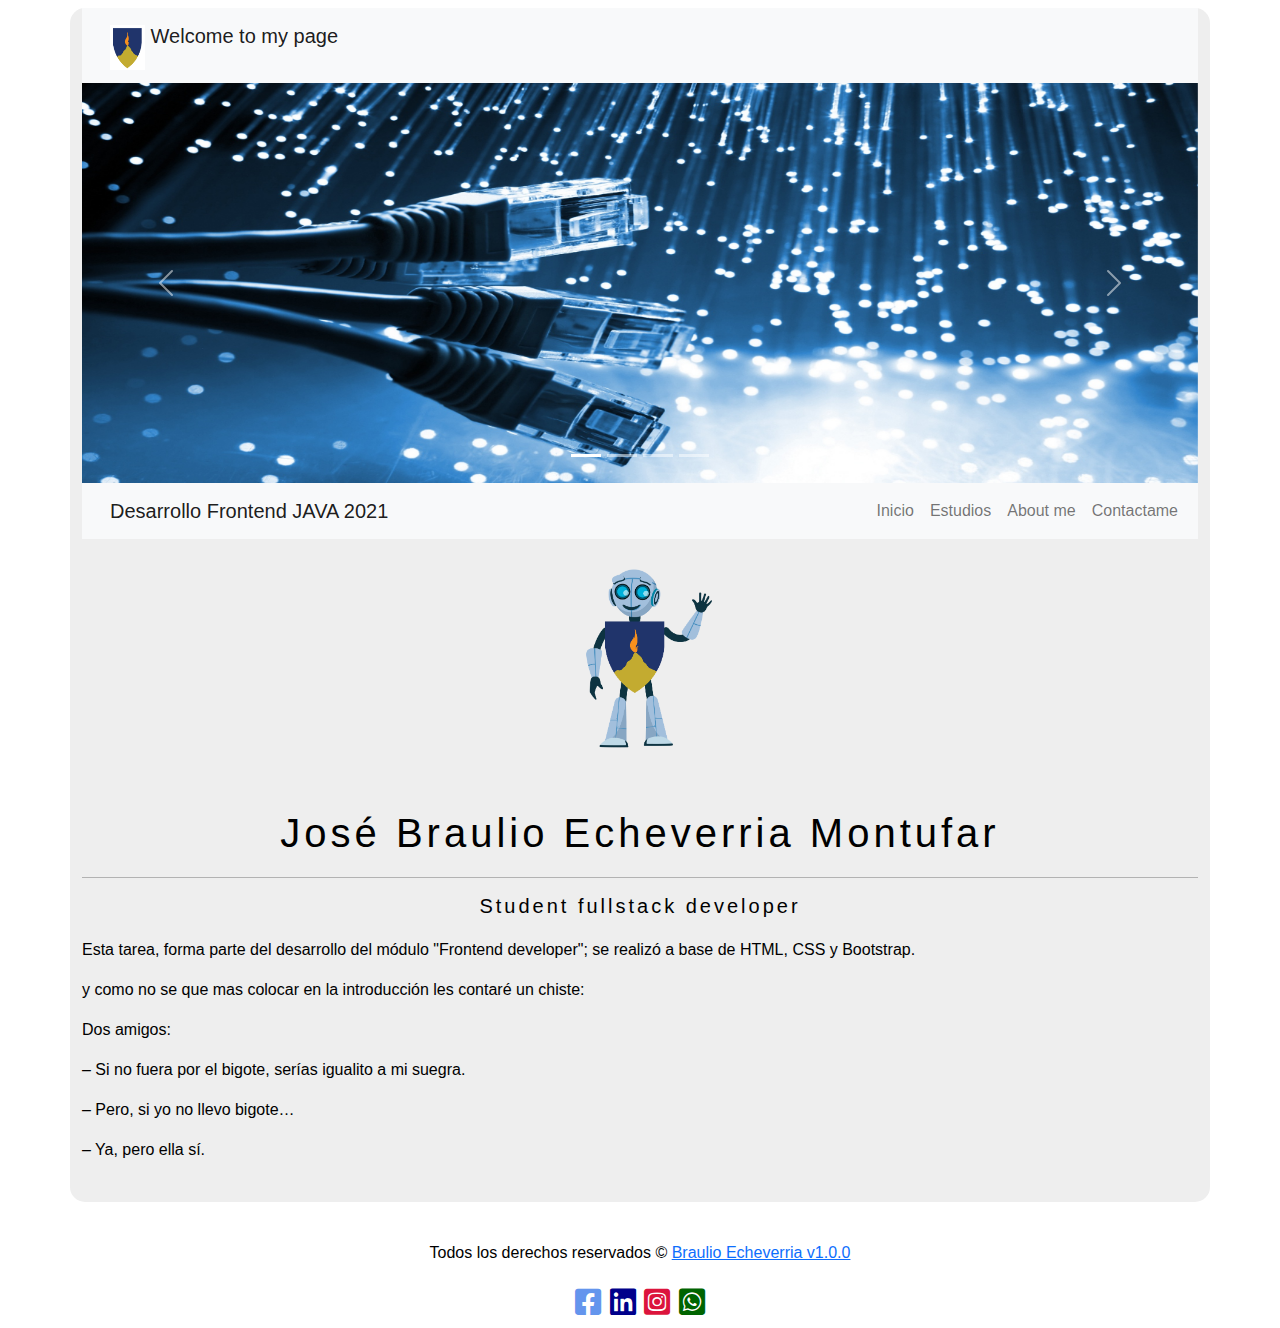
==== index.html @ 0457de1e "pagina personal" ====
<!DOCTYPE html>
<html lang="es">
<head>
    <meta charset="UTF-8">
    <meta http-equiv="X-UA-Compatible" content="IE=edge">
    <meta name="viewport" content="width=device-width, initial-scale=1.0">
    <link rel="stylesheet" href="assets/css/style.css">
    <link rel="stylesheet" href="assets/css/bootstrap.rtl.min.css">
    <link rel="stylesheet" href="assets/css/all.css">
    <title>PersonalPage</title>
</head>
<body>
    <section class="box container">
        <div>
            <nav class="navbar navbar-light bg-light mt-2">
                <div class="container-fluid">
                  <a class="navbar-brand" href="#">
                    <img src="assets/images/Escudo.png" alt="boot" width="35" height="45" class="d-inline-block align-text-top">
                    Welcome to my page
                  </a>
                </div>
              </nav>
        </div>
        <div id="carouselExampleCaptions" class="carousel slide slide" data-bs-ride="carousel">
            <div class="carousel-indicators">
              <button type="button" data-bs-target="#carouselExampleCaptions" data-bs-slide-to="0" class="active" aria-current="true" aria-label="Slide 1"></button>
              <button type="button" data-bs-target="#carouselExampleCaptions" data-bs-slide-to="1" aria-label="Slide 2"></button>
              <button type="button" data-bs-target="#carouselExampleCaptions" data-bs-slide-to="2" aria-label="Slide 3"></button>
              <button type="button" data-bs-target="#carouselExampleCaptions" data-bs-slide-to="3" aria-label="Slide 4"></button>
            </div>
            <div class="carousel-inner">
              <div class="carousel-item active">
                <img src="assets/images/12567-tecnologia.jpg" class="d-block w-100 slides" alt="ETS">
              </div>
              <div class="carousel-item">
                <img src="assets/images/12572-tecnologia.jpg" class="d-block w-100 slides" alt="60 años">
              </div>
              <div class="carousel-item">
                <img src="assets/images/12583-tecnologia.jpg" class="d-block w-100 slides" alt="Presentación">
              </div>
              <div class="carousel-item">
                <img src="assets/images/12595-tecnologia.jpg" class="d-block w-100 slides" alt="Presentación">
              </div>
            </div>
            <button class="carousel-control-prev" type="button" data-bs-target="#carouselExampleCaptions" data-bs-slide="prev">
              <span class="carousel-control-prev-icon" aria-hidden="true"></span>
              <span class="visually-hidden">Previous</span>
            </button>
            <button class="carousel-control-next" type="button" data-bs-target="#carouselExampleCaptions" data-bs-slide="next">
              <span class="carousel-control-next-icon" aria-hidden="true"></span>
              <span class="visually-hidden">Next</span>
            </button>
        </div>
        <div>
            <nav class="navbar navbar-expand-lg navbar-light bg-light">
                <div class="container-fluid">
                  <button class="navbar-toggler" type="button" data-bs-toggle="collapse" data-bs-target="#navbarTogglerDemo01" aria-controls="navbarTogglerDemo01" aria-expanded="false" aria-label="Toggle navigation">
                    <span class="navbar-toggler-icon"></span>
                  </button>
                  <div class="collapse navbar-collapse" id="navbarTogglerDemo01">
                    <a class="navbar-brand" href="#">Desarrollo Frontend JAVA 2021</a>
                    <ul class="navbar-nav me-auto mb-2 mb-lg-0">
                      <li class="nav-item">
                        <a class="nav-link" aria-pressed="mixed"  href="./index.html">Inicio</a>
                      </li>
                      <li class="nav-item">
                        <a class="nav-link" aria-pressed="mixed"  href="./estudios.html">Estudios</a>
                      </li>
                      <li class="nav-item">
                        <a class="nav-link" aria-pressed="true" href="./aboutMe.html">About me</a>
                      </li>
                      <li class="nav-item">
                        <a class="nav-link" aria-pressed="true" href="./contacto.html">Contactame</a>
                      </li>
                    </ul>
                  </div>
                </div>
              </nav>
        </div>
        <div>
            <img src="assets/images/yo.jpg" width="180" alt="boot">
            <h1>José Braulio Echeverria Montufar</h1>
            <hr>
            <h2>Student fullstack developer</h2>
            <p>
                Esta tarea, forma parte del desarrollo del módulo "Frontend developer"; se realizó a base de HTML, CSS y Bootstrap.
            </p>
            <p>  </p>
            <p>
                y como no se que mas colocar en la introducción les contaré un chiste:
            </p>
            <p>  </p>
            <p>Dos amigos:</p>
            <p>– Si no fuera por el bigote, serías igualito a mi suegra.</p>
            <p>– Pero, si yo no llevo bigote…</p>   
            <p>– Ya, pero ella sí.</p>    
        </div> 
        <div id="test">
            <p> . </p>
        </div> 
    </section>
    <footer>
        Todos los derechos reservados &copy; <a href="https://www.linkedin.com/in/josebraulioe/"> Braulio Echeverria v1.0.0</a>
        <p style="font-size: 30px;">
            <a href="https://www.facebook.com/JBraulio85"><i class="fab fa-facebook-square"></i></a>
            <a href="https://www.linkedin.com/in/josebraulioe/"><i class="fab fa-linkedin"></i></a>
            <a href="https://www.instagram.com/jose_braulio/?hl=es"><i class="fab fa-instagram-square"></i></a>
            <a href="https://wa.me/+50246750973"><i class="fab fa-whatsapp-square"></i></a>
        </p>
    </footer> 
    <script src="assets/js/bootstrap.min.js"></script>
    <script src="assets/js/popper.min.js"></script>
    <script src="assets/js/jquery-3.6.0.min.js"></script>
</body>
</html>
---- assets/css/style.css ----
*{
    margin: 0;
    padding: 0px;
    box-sizing: border-box;
    font-family: Verdana, Geneva, Tahoma, sans-serif;
}

body{
    background: #eee;
    background-size: cover;
}

.slides{
    height: 400px;
}

.box{
    width: 500px;
    background: #eee;
    color: black;
    text-align: center;
    border-radius: 15px;
}

.box h1{
    font-size: 40px;
    letter-spacing: 4px;
    font-weight: 100;
    margin: 30px 0 20px;
}

.box h2{
    font-weight: 100;
    font-size: 20px;
    letter-spacing: 3px;
    margin-bottom: 20px;
}

.box p{
    text-align: justify;
}

.color{
    color: black;
}

footer {
    text-align: center;
    color: black;
    padding: 10px;
    bottom: 5px;
    width: 100%;
    height: 40px;
    line-height: 50px ;
}

#test{
    color: #eee;
}

#card{
    margin-left: 50px;
}

.fa-facebook-square{
    color: cornflowerblue;
}

.fa-linkedin{
    color: darkblue;
}

.fa-instagram-square{
    color: crimson;
}

.fa-whatsapp-square{
    color: darkgreen;
}

.form-label{
    text-align: left;
}
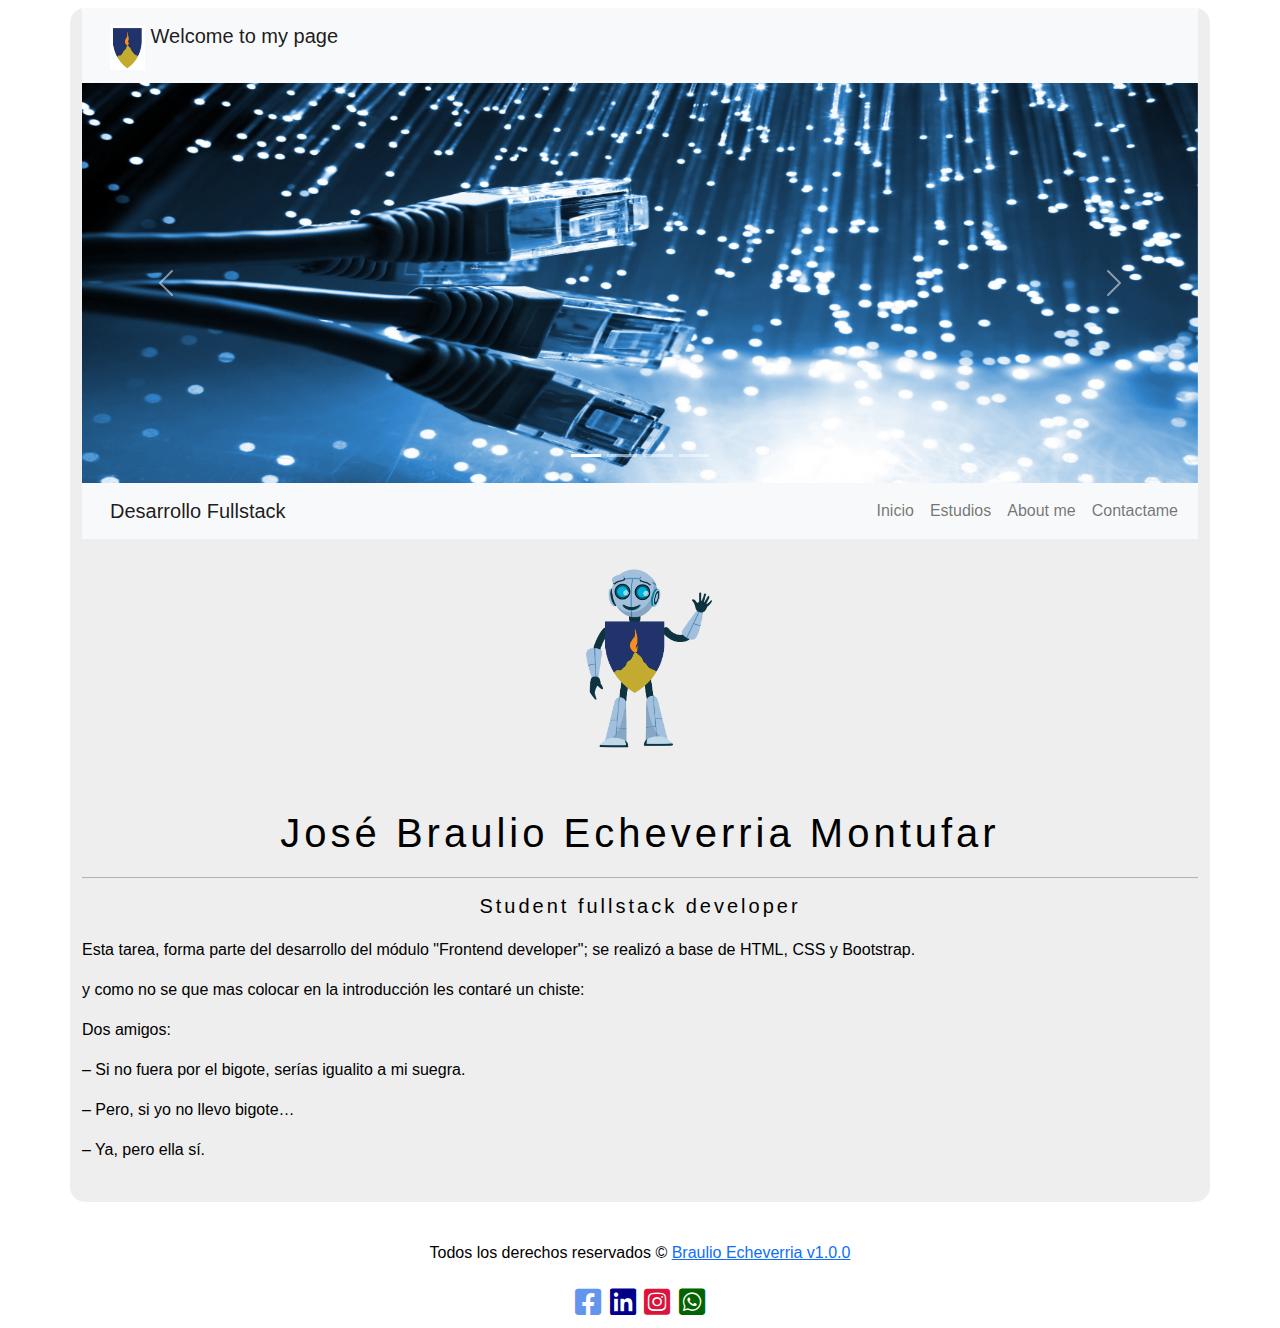
==== commit ca7c6e30: "tarea final" ====
--- a/index.html
+++ b/index.html
@@ -56,9 +56,9 @@
                 <div class="container-fluid">
                   <button class="navbar-toggler" type="button" data-bs-toggle="collapse" data-bs-target="#navbarTogglerDemo01" aria-controls="navbarTogglerDemo01" aria-expanded="false" aria-label="Toggle navigation">
                     <span class="navbar-toggler-icon"></span>
-                  </button>
+                  </button> 
                   <div class="collapse navbar-collapse" id="navbarTogglerDemo01">
-                    <a class="navbar-brand" href="#">Desarrollo Frontend JAVA 2021</a>
+                    <a class="navbar-brand" href="./index.html">Desarrollo Fullstack</a>
                     <ul class="navbar-nav me-auto mb-2 mb-lg-0">
                       <li class="nav-item">
                         <a class="nav-link" aria-pressed="mixed"  href="./index.html">Inicio</a>
--- a/assets/css/style.css
+++ b/assets/css/style.css
@@ -62,6 +62,7 @@
     margin-left: 50px;
 }
 
+
 .fa-facebook-square{
     color: cornflowerblue;
 }
